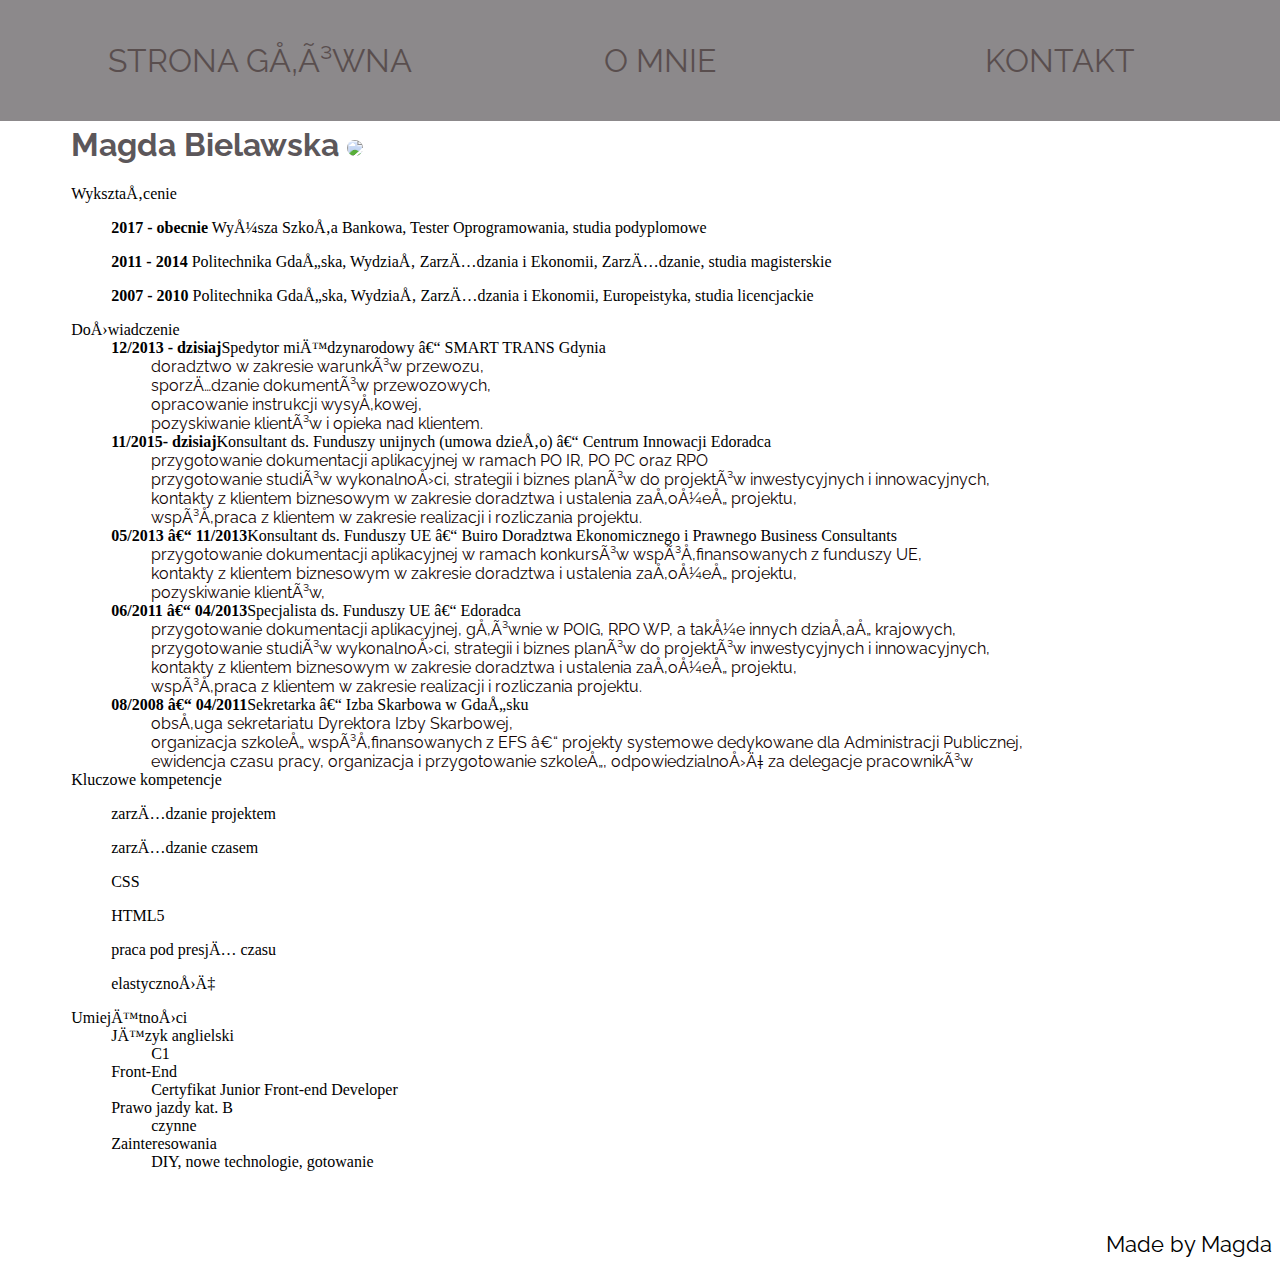
==== CV.html @ 8c57ad98 "firstCommit" ====
<!doctype html>
<html>
	<head>
		 <link rel="stylesheet" href="https://maxcdn.bootstrapcdn.com/bootstrap/4.0.0-beta.2/css/bootstrap.min.css" integrity="sha384-PsH8R72JQ3SOdhVi3uxftmaW6Vc51MKb0q5P2rRUpPvrszuE4W1povHYgTpBfshb" crossorigin="anonymous">
        <meta  content="charset=utf-8"/>
        <link rel="stylesheet" href="css/CV.css"/>
        <link href="https://fonts.googleapis.com/css?family=Raleway" rel="stylesheet" type="text/css">
	</head>
	<body>
	<div>
        <nav id="menu">    
            <ul>
            <li><a href="projekt.html">Strona główna</a></li>
            <li><a href="CV.html">O mnie</a></li>
            <li><a href="kontakt.html">Kontakt</a></li>
            </ul>
        </nav>
    </div>
    <div class="header"> <h1 class="display-1"> Magda Bielawska <a href="C:/Users/cosinus/Desktop/projekt/gif.html"> <img src="C:/Users/cosinus/Desktop/projekt/image/magda.jpg" class="round-circle"> </a></h1> </div>
    <div>
		<dl class="row">
          <dt class="col-sm-3">Wykształcenie</dt>
          <dd class="col-sm-9">
            <p><strong>2017 - obecnie</strong> Wyższa Szkoła Bankowa, Tester Oprogramowania, studia podyplomowe </p>
            <p><strong>2011 - 2014</strong> Politechnika Gdańska, Wydział Zarządzania i Ekonomii, Zarządzanie, studia magisterskie</p>
            <p><strong>2007 - 2010 </strong> Politechnika Gdańska, Wydział Zarządzania i Ekonomii, Europeistyka, studia licencjackie</p>
          </dd>

          <dt class="col-sm-3">Doświadczenie</dt>
          <dd class="col-sm-9"> <strong>12/2013 - dzisiaj</strong>Spedytor międzynarodowy – SMART TRANS Gdynia
              <ul> 
                <li>doradztwo w zakresie warunków przewozu, </li>
                <li>sporządzanie dokumentów przewozowych,</li> 
                <li>opracowanie instrukcji wysyłkowej,</li> 
                <li>pozyskiwanie klientów i opieka nad klientem.</li>
              </ul>
              <strong>11/2015- dzisiaj</strong>Konsultant ds. Funduszy unijnych (umowa dzieło) – Centrum            Innowacji Edoradca
              <ul> 
                <li>przygotowanie dokumentacji aplikacyjnej w ramach PO IR, PO PC oraz RPO</li>
                <li>przygotowanie studiów wykonalności, strategii i biznes planów do projektów inwestycyjnych i innowacyjnych, </li> 
                <li>kontakty z klientem biznesowym w zakresie doradztwa i ustalenia założeń projektu,</li> 
                <li>współpraca z klientem w zakresie realizacji i rozliczania projektu. </li>
              </ul>
              <strong>05/2013 – 11/2013</strong>Konsultant ds. Funduszy UE – Buiro Doradztwa Ekonomicznego i    Prawnego Business Consultants
              <ul> 
                <li>przygotowanie dokumentacji aplikacyjnej w ramach konkursów współfinansowanych z funduszy UE, </li>
                <li>kontakty z klientem biznesowym w zakresie doradztwa i ustalenia założeń projektu,  </li> 
                <li>pozyskiwanie klientów, </li> 
               </ul>
                <strong>06/2011 – 04/2013</strong>Specjalista ds. Funduszy UE – Edoradca
              <ul> 
                <li>przygotowanie dokumentacji aplikacyjnej, głównie w POIG, RPO WP, a także innych działań krajowych,</li>
                <li>przygotowanie studiów wykonalności, strategii i biznes planów do projektów inwestycyjnych i innowacyjnych, </li> 
                <li>kontakty z klientem biznesowym w zakresie doradztwa i ustalenia założeń projektu,</li> 
                <li>współpraca z klientem w zakresie realizacji i rozliczania projektu. </li>
              </ul>
            <strong>08/2008 – 04/2011</strong>Sekretarka – Izba Skarbowa w Gdańsku
              <ul> 
                <li>obsługa sekretariatu Dyrektora Izby Skarbowej, </li>
                <li>organizacja szkoleń współfinansowanych z EFS – projekty systemowe dedykowane dla Administracji Publicznej,</li> 
                <li>ewidencja czasu pracy, organizacja i przygotowanie szkoleń, odpowiedzialność za delegacje pracowników</li> 
               </ul>
          </dd>

          <dt class="col-sm-3">Kluczowe kompetencje</dt>
          <dd class="col-sm-9">
            <p>zarządzanie projektem</p>
            <p>zarządzanie czasem</p>
            <p>CSS</p>
            <p>HTML5</p>
            <p>praca pod presją czasu</p>
            <p>elastyczność</p>
          </dd>

         

          <dt class="col-sm-3">Umiejętności</dt>
          <dd class="col-sm-9">
            <dl class="row">
              <dt class="col-sm-4">Język anglielski</dt>
              <dd class="col-sm-8">C1</dd>
              <dt class="col-sm-4">Front-End </dt>
              <dd class="col-sm-8">Certyfikat Junior Front-end Developer</dd>
              <dt class="col-sm-4">Prawo jazdy kat. B</dt>
              <dd class="col-sm-8">czynne</dd>

            <dt class="col-sm-3 text-truncate">Zainteresowania</dt>
          <dd class="col-sm-9">DIY, nowe technologie, gotowanie</dd>
            </dl>
          </dd>
        </dl>
    </div>
    <div><footer>Made by Magda</footer></div>
	</body>
</html>
---- css/CV.css ----
#menu {
  text-align: center;
  position: fixed;
  width: 100%;
  top: 0;
  left: 0;
  right: 0;
  background-color: #5c575a;
  font-size: 2em;
  opacity: 0.7;
  }
#menu ul {
  list-style: none; }

#menu ul li {
  display: inline-block;
  width: 30%;
  position: relative;
  padding: 10px 10px 10px 10px; }

#menu a {
	color: #130303;
	font-size: 1em;
	text-decoration: none;
	text-transform: uppercase;
	font-family: "Raleway", sans-serif;
}

#menu a:hover {
	color: 	#dbdbdb;
}
body {
	background-image: url("C:/Users/cosinus/Desktop/projekt/background.jpg");
	}
div {
  margin-left: 5%;
}
h1 {
  color: #5c575a;
  font-family: "Raleway", sans-serif;
}
img {
  border-radius: 50% 50%;
  width:30%;
}
ul{
  list-style: none;
  color: #130303;
  font-family: "Raleway", sans-serif;
}

.header {
  margin-top: 10%;
}

footer {
  display:block;
  margin-top: 5%;
  color: color: #130303;
  font: 1.4em italic;
  font-family: "Raleway", sans-serif;
  border-top: solid 5px dotted #5c575a;
  text-align: right;
}

}
@media screen and (max-width: 600px) {
  body {
    font-size: 0.5em;
  }
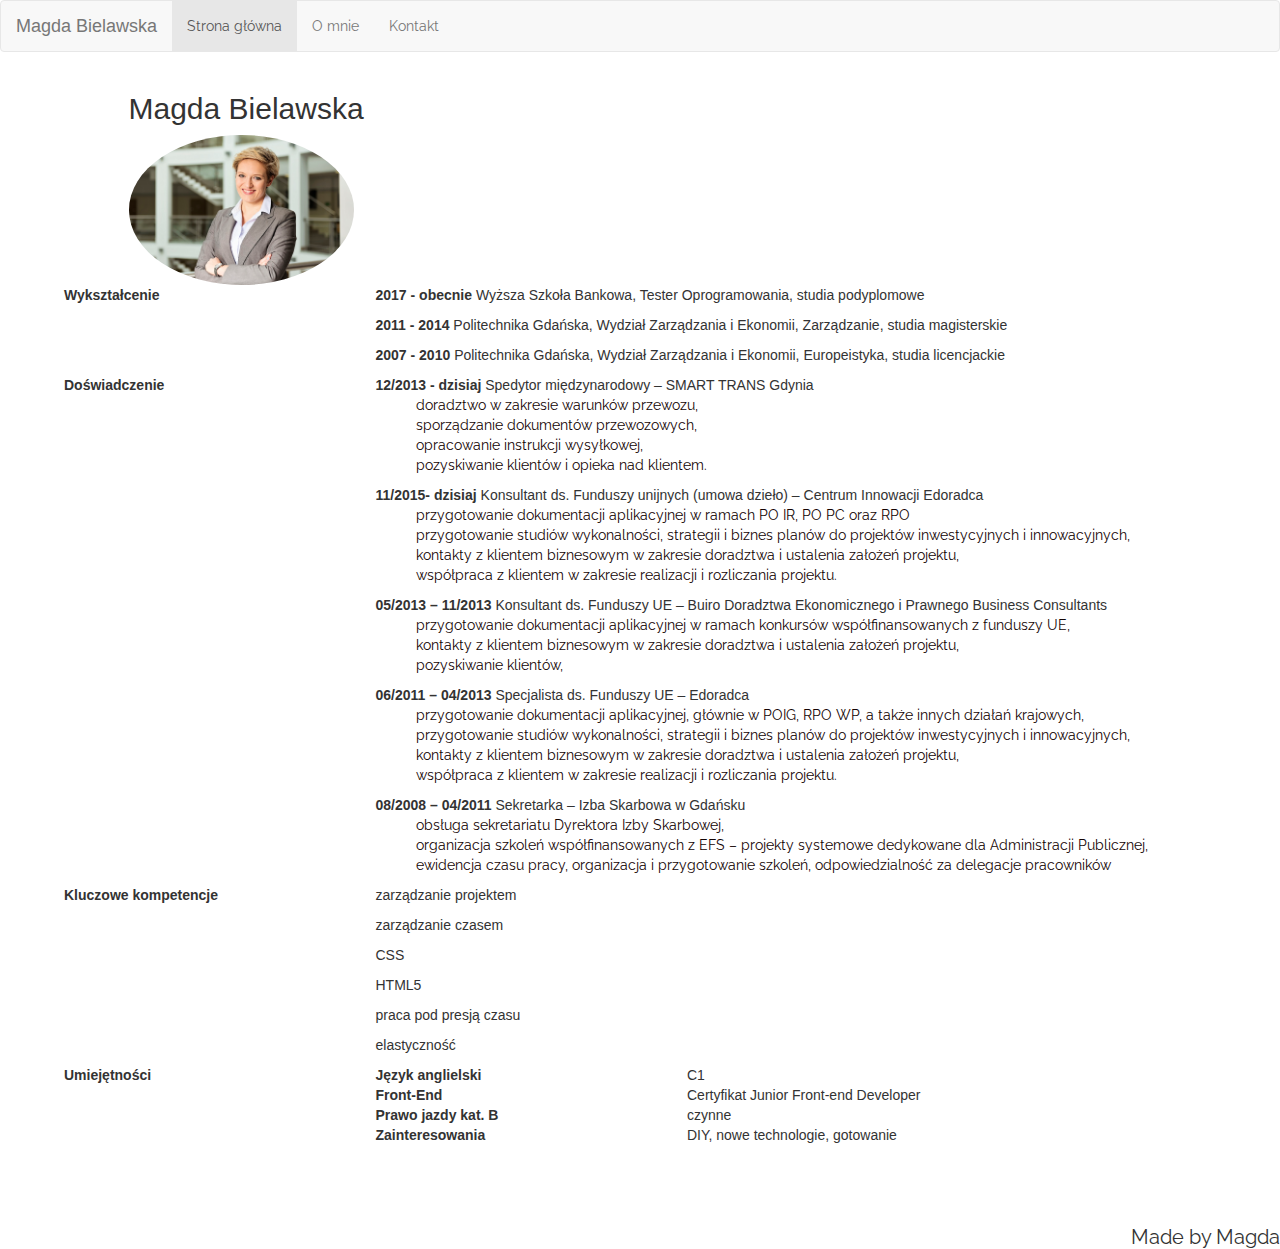
==== commit b63e9a1f: "Add files via upload" ====
--- a/CV.html
+++ b/CV.html
@@ -1,95 +1,100 @@
-<!doctype html>
-<html>
-	<head>
-		 <link rel="stylesheet" href="https://maxcdn.bootstrapcdn.com/bootstrap/4.0.0-beta.2/css/bootstrap.min.css" integrity="sha384-PsH8R72JQ3SOdhVi3uxftmaW6Vc51MKb0q5P2rRUpPvrszuE4W1povHYgTpBfshb" crossorigin="anonymous">
-        <meta  content="charset=utf-8"/>
-        <link rel="stylesheet" href="css/CV.css"/>
-        <link href="https://fonts.googleapis.com/css?family=Raleway" rel="stylesheet" type="text/css">
-	</head>
-	<body>
-	<div>
-        <nav id="menu">    
-            <ul>
-            <li><a href="projekt.html">Strona główna</a></li>
-            <li><a href="CV.html">O mnie</a></li>
-            <li><a href="kontakt.html">Kontakt</a></li>
-            </ul>
-        </nav>
-    </div>
-    <div class="header"> <h1 class="display-1"> Magda Bielawska <a href="C:/Users/cosinus/Desktop/projekt/gif.html"> <img src="C:/Users/cosinus/Desktop/projekt/image/magda.jpg" class="round-circle"> </a></h1> </div>
-    <div>
-		<dl class="row">
-          <dt class="col-sm-3">Wykształcenie</dt>
-          <dd class="col-sm-9">
-            <p><strong>2017 - obecnie</strong> Wyższa Szkoła Bankowa, Tester Oprogramowania, studia podyplomowe </p>
-            <p><strong>2011 - 2014</strong> Politechnika Gdańska, Wydział Zarządzania i Ekonomii, Zarządzanie, studia magisterskie</p>
-            <p><strong>2007 - 2010 </strong> Politechnika Gdańska, Wydział Zarządzania i Ekonomii, Europeistyka, studia licencjackie</p>
-          </dd>
-
-          <dt class="col-sm-3">Doświadczenie</dt>
-          <dd class="col-sm-9"> <strong>12/2013 - dzisiaj</strong>Spedytor międzynarodowy – SMART TRANS Gdynia
-              <ul> 
-                <li>doradztwo w zakresie warunków przewozu, </li>
-                <li>sporządzanie dokumentów przewozowych,</li> 
-                <li>opracowanie instrukcji wysyłkowej,</li> 
-                <li>pozyskiwanie klientów i opieka nad klientem.</li>
-              </ul>
-              <strong>11/2015- dzisiaj</strong>Konsultant ds. Funduszy unijnych (umowa dzieło) – Centrum            Innowacji Edoradca
-              <ul> 
-                <li>przygotowanie dokumentacji aplikacyjnej w ramach PO IR, PO PC oraz RPO</li>
-                <li>przygotowanie studiów wykonalności, strategii i biznes planów do projektów inwestycyjnych i innowacyjnych, </li> 
-                <li>kontakty z klientem biznesowym w zakresie doradztwa i ustalenia założeń projektu,</li> 
-                <li>współpraca z klientem w zakresie realizacji i rozliczania projektu. </li>
-              </ul>
-              <strong>05/2013 – 11/2013</strong>Konsultant ds. Funduszy UE – Buiro Doradztwa Ekonomicznego i    Prawnego Business Consultants
-              <ul> 
-                <li>przygotowanie dokumentacji aplikacyjnej w ramach konkursów współfinansowanych z funduszy UE, </li>
-                <li>kontakty z klientem biznesowym w zakresie doradztwa i ustalenia założeń projektu,  </li> 
-                <li>pozyskiwanie klientów, </li> 
-               </ul>
-                <strong>06/2011 – 04/2013</strong>Specjalista ds. Funduszy UE – Edoradca
-              <ul> 
-                <li>przygotowanie dokumentacji aplikacyjnej, głównie w POIG, RPO WP, a także innych działań krajowych,</li>
-                <li>przygotowanie studiów wykonalności, strategii i biznes planów do projektów inwestycyjnych i innowacyjnych, </li> 
-                <li>kontakty z klientem biznesowym w zakresie doradztwa i ustalenia założeń projektu,</li> 
-                <li>współpraca z klientem w zakresie realizacji i rozliczania projektu. </li>
-              </ul>
-            <strong>08/2008 – 04/2011</strong>Sekretarka – Izba Skarbowa w Gdańsku
-              <ul> 
-                <li>obsługa sekretariatu Dyrektora Izby Skarbowej, </li>
-                <li>organizacja szkoleń współfinansowanych z EFS – projekty systemowe dedykowane dla Administracji Publicznej,</li> 
-                <li>ewidencja czasu pracy, organizacja i przygotowanie szkoleń, odpowiedzialność za delegacje pracowników</li> 
-               </ul>
-          </dd>
-
-          <dt class="col-sm-3">Kluczowe kompetencje</dt>
-          <dd class="col-sm-9">
-            <p>zarządzanie projektem</p>
-            <p>zarządzanie czasem</p>
-            <p>CSS</p>
-            <p>HTML5</p>
-            <p>praca pod presją czasu</p>
-            <p>elastyczność</p>
-          </dd>
-
-         
-
-          <dt class="col-sm-3">Umiejętności</dt>
-          <dd class="col-sm-9">
-            <dl class="row">
-              <dt class="col-sm-4">Język anglielski</dt>
-              <dd class="col-sm-8">C1</dd>
-              <dt class="col-sm-4">Front-End </dt>
-              <dd class="col-sm-8">Certyfikat Junior Front-end Developer</dd>
-              <dt class="col-sm-4">Prawo jazdy kat. B</dt>
-              <dd class="col-sm-8">czynne</dd>
-
-            <dt class="col-sm-3 text-truncate">Zainteresowania</dt>
-          <dd class="col-sm-9">DIY, nowe technologie, gotowanie</dd>
-            </dl>
-          </dd>
-        </dl>
-    </div>
-    <div><footer>Made by Magda</footer></div>
-	</body>
+<!DOCTYPE html>
+    <head>
+         <link rel="stylesheet" href="https://maxcdn.bootstrapcdn.com/bootstrap/3.3.7/css/bootstrap.min.css">
+         <script src="https://ajax.googleapis.com/ajax/libs/jquery/3.2.1/jquery.min.js"></script>
+         <script src="https://maxcdn.bootstrapcdn.com/bootstrap/3.3.7/js/bootstrap.min.js"></script>
+        <link rel="stylesheet" href="css/CV.css"/>
+        <link href="https://fonts.googleapis.com/css?family=Raleway" rel="stylesheet" type="text/css">
+        <title>Magda Bielawska</title>
+    </head>
+    <body>
+   <nav class="navbar navbar-default">
+  <div class="container-fluid">
+    <div class="navbar-header">
+      <a class="navbar-brand" href="index.html">Magda Bielawska</a>
+    </div>
+    <ul class="nav navbar-nav">
+      <li class="active"><a href="index.html">Strona główna</a></li>
+      <li><a href="CV.html">O mnie</a></li>
+      <li><a href="kontakt.html">Kontakt</a></li>
+    </ul>
+  </div>
+</nav>
+<div class="container">
+    <div class="row" id="header"><div class="col-sm-4"> <h2>Magda Bielawska</h2> </div> <div class="col-sm-8"> <a href="gif.html"> <img src="magda.jpg" class="round-circle">  </a>  </div></div></div>
+    <div>
+		<dl class="row" id="CV">
+          <dt class="col-sm-3">Wykształcenie</dt>
+          <dd class="col-sm-9">
+            <p><strong>2017 - obecnie</strong> Wyższa Szkoła Bankowa, Tester Oprogramowania, studia podyplomowe </p>
+            <p><strong>2011 - 2014</strong> Politechnika Gdańska, Wydział Zarządzania i Ekonomii, Zarządzanie, studia magisterskie</p>
+            <p><strong>2007 - 2010 </strong> Politechnika Gdańska, Wydział Zarządzania i Ekonomii, Europeistyka, studia licencjackie</p>
+          </dd>
+
+          <dt class="col-sm-3">Doświadczenie</dt>
+          <dd class="col-sm-9"> <strong>12/2013 - dzisiaj</strong> Spedytor międzynarodowy – SMART TRANS Gdynia
+              <ul> 
+                <li>doradztwo w zakresie warunków przewozu, </li>
+                <li>sporządzanie dokumentów przewozowych,</li> 
+                <li>opracowanie instrukcji wysyłkowej,</li> 
+                <li>pozyskiwanie klientów i opieka nad klientem.</li>
+              </ul>
+              <strong>11/2015- dzisiaj</strong> Konsultant ds. Funduszy unijnych (umowa dzieło) – Centrum            Innowacji Edoradca
+              <ul> 
+                <li>przygotowanie dokumentacji aplikacyjnej w ramach PO IR, PO PC oraz RPO</li>
+                <li>przygotowanie studiów wykonalności, strategii i biznes planów do projektów inwestycyjnych i innowacyjnych, </li> 
+                <li>kontakty z klientem biznesowym w zakresie doradztwa i ustalenia założeń projektu,</li> 
+                <li>współpraca z klientem w zakresie realizacji i rozliczania projektu. </li>
+              </ul>
+              <strong>05/2013 – 11/2013</strong> Konsultant ds. Funduszy UE – Buiro Doradztwa Ekonomicznego i    Prawnego Business Consultants
+              <ul> 
+                <li>przygotowanie dokumentacji aplikacyjnej w ramach konkursów współfinansowanych z funduszy UE, </li>
+                <li>kontakty z klientem biznesowym w zakresie doradztwa i ustalenia założeń projektu,  </li> 
+                <li>pozyskiwanie klientów, </li> 
+               </ul>
+                <strong>06/2011 – 04/2013</strong> Specjalista ds. Funduszy UE – Edoradca
+              <ul> 
+                <li>przygotowanie dokumentacji aplikacyjnej, głównie w POIG, RPO WP, a także innych działań krajowych,</li>
+                <li>przygotowanie studiów wykonalności, strategii i biznes planów do projektów inwestycyjnych i innowacyjnych, </li> 
+                <li>kontakty z klientem biznesowym w zakresie doradztwa i ustalenia założeń projektu,</li> 
+                <li>współpraca z klientem w zakresie realizacji i rozliczania projektu. </li>
+              </ul>
+            <strong>08/2008 – 04/2011</strong> Sekretarka – Izba Skarbowa w Gdańsku
+              <ul> 
+                <li >obsługa sekretariatu Dyrektora Izby Skarbowej, </li>
+                <li > organizacja szkoleń współfinansowanych z EFS – projekty systemowe dedykowane dla Administracji Publicznej,</li> 
+                <li> ewidencja czasu pracy, organizacja i przygotowanie szkoleń, odpowiedzialność za delegacje pracowników</li> 
+               </ul>
+          </dd>
+
+          <dt class="col-sm-3">Kluczowe kompetencje</dt>
+          <dd class="col-sm-9">
+            <p>zarządzanie projektem</p>
+            <p>zarządzanie czasem</p>
+            <p>CSS</p>
+            <p>HTML5</p>
+            <p>praca pod presją czasu</p>
+            <p>elastyczność</p>
+          </dd>
+
+         
+
+          <dt class="col-sm-3">Umiejętności</dt>
+          <dd class="col-sm-9">
+            <dl class="row">
+              <dt class="col-sm-4">Język anglielski</dt>
+              <dd class="col-sm-8">C1</dd>
+              <dt class="col-sm-4">Front-End </dt>
+              <dd class="col-sm-8">Certyfikat Junior Front-end Developer</dd>
+              <dt class="col-sm-4">Prawo jazdy kat. B</dt>
+              <dd class="col-sm-8">czynne</dd>
+
+            <dt class="col-sm-4 text-truncate">Zainteresowania</dt>
+          <dd class="col-sm-8">DIY, nowe technologie, gotowanie</dd>
+            </dl>
+          </dd>
+        </dl>
+    </div>
+    <div><footer>Made by Magda</footer></div>
+	</body>
 </html>